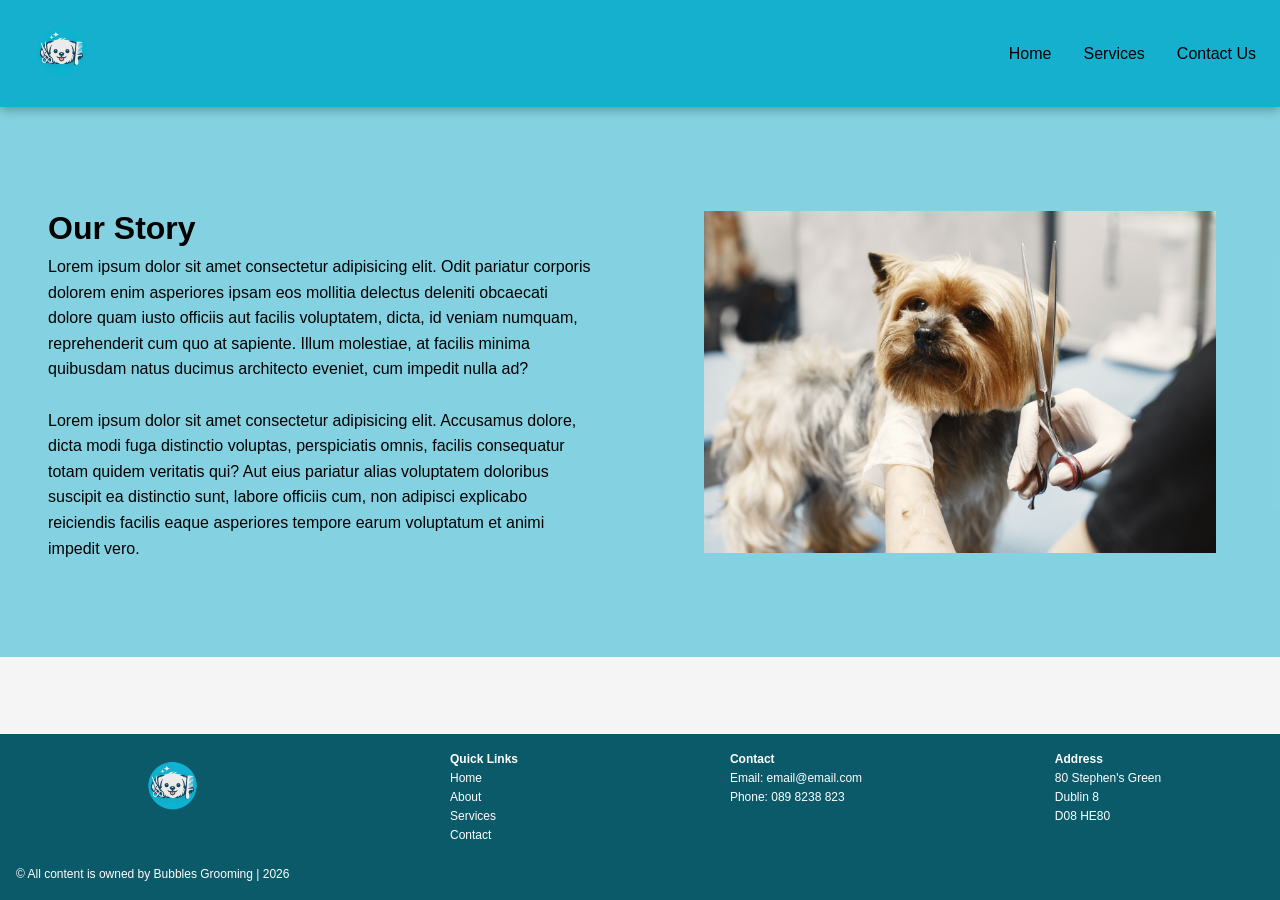
==== about.html @ 96925ece "initial commit" ====
<!DOCTYPE html>
<html lang="en">
<head>
    <meta charset="UTF-8">
    <meta name="viewport" content="width=device-width, initial-scale=1.0">
    <link rel="stylesheet" href="css/test.css">
    <title>About Us</title>
    <link rel="icon" href="assets/favi.png" type="image/png">
    <script src="test.js" defer></script>
</head>
<body>
    <header class="site-header">
        <div class="Logo">
            <a href="index.html">
                <img class="logo-img" src="assets/favi.png" alt="">
            </a>
        </div>
        <nav>
            <ul class="sidebar">
                <li class="sidebarLink"><a class="mainLink" href="index.html">Home</a></li>
                <li class="sidebarLink"><a class="mainLink" href="services.html">Services</a></li>
                <li class="sidebarLink"><a class="mainLink" href="contact.html">Contact Us</a></li>
            </ul>
            
            <ul>
                <li class="hideMobile"><a class="mainLink" href="index.html">Home</a></li>
                <li class="hideMobile"><a class="mainLink" href="services.html">Services</a></li>
                <li class="hideMobile"><a class="mainLink" href="contact.html">Contact Us</a></li>
            </ul>
        </nav>
        <div class="hamburger">
            <div class="bar"></div>
            <div class="bar"></div>
        </div>
    </header>

    <main>
        <section class="about-section">
            <div class="about-info">
                <div class="about-text">
                    <h2 class="content-heading">Our Story</h2>
                    <p>
                        Lorem ipsum dolor sit amet consectetur adipisicing elit. Odit pariatur corporis dolorem enim asperiores ipsam eos mollitia delectus deleniti obcaecati dolore quam iusto officiis aut facilis voluptatem, dicta, id veniam numquam, reprehenderit cum quo at sapiente. Illum molestiae, at facilis minima quibusdam natus ducimus architecto eveniet, cum impedit nulla ad?
                    </p>
                    <br>
                    <p>
                        Lorem ipsum dolor sit amet consectetur adipisicing elit. Accusamus dolore, dicta modi fuga distinctio voluptas, perspiciatis omnis, facilis consequatur totam quidem veritatis qui? Aut eius pariatur alias voluptatem doloribus suscipit ea distinctio sunt, labore officiis cum, non adipisci explicabo reiciendis facilis eaque asperiores tempore earum voluptatum et animi impedit vero.
                    </p>
                </div>
            </div>

            <div class="about-img">
                <div class="about-image-container">
                    <img src="assets/image.jpg" alt="" class="about-image">
                </div>
            </div>
        </section>
    </main>
    <footer>
        <div class="footer-content">
                <div class="footer-links">
                    <div class="footerLogo">
                        <img class="logo-img" src="assets/favi.png" alt="">
                    </div>
                    <div class="footer-section">
                        <ul class="footer-section-list">
                            <li class="boldText">Quick Links</li>
                            <li><a class="footerLink" href="index.html">Home</a></li>
                            <li><a class="footerLink" href="about.html">About</a></li>
                            <li><a class="footerLink" href="services.html">Services</a></li>
                            <li><a class="footerLink" href="contact.html">Contact</a></li>
                        </ul>
                    </div>
                    
                    <div class="footer-section">
                        <ul>
                            <li class="boldText"><a class="footerLink" href="contact.html">Contact</a></li>
                            <li><a class="footerLink" href="contact.html">Email: email@email.com</a></li>
                            <li><a class="footerLink" href="contact.html">Phone: 089 8238 823</a></li>
                        </ul>
                    </div>

                    <div class="footer-section">
                        <ul>
                            <li class="boldText"><a class="footerLink" href="contact.html">Address</a></li>
                            <li class="footerList">80 Stephen's Green</li>
                            <li class="footerList">Dublin 8</li>
                            <li class="footerList">D08 HE80</li>
                        </ul>
                    </div>
                    
                </div>
                <br>
            <p class="copyright-text">
                &copy; All content is owned by Bubbles Grooming | 2026
            </p>
        </div>
    </footer>
</body>
</html>
---- css/test.css ----
@import "../css/sections.css"; 
@import "../css/components.css";

:root{
    /* Colours */
    --primary-color: #14B0CD;
    --secondary-color: #0A5A6A;
    --tertiary-color: #F47C20;
    --background-color: #f5f5f5;
    --footer-text-color: #ffffff;


    /* #725ac1 secondary  */
    /* #8d86c9 third */

    --text-color: black;

    /* Typography */
    --fontfamily-primary : "Inter", sans-serif;

    /* Font Size */
    --fs-100 : 0.75rem;
    --fs-200 : 0.875rem;
    --fs-300 : 1rem;
    --fs-400 : 1.125rem;
    --fs-500 : 1.5rem;
    --fs-600 : 2rem;

    /* Font weight */
    --fw-sm : lighter ;
    --fw-md : normal;
    --fw-lg : bold;
    --fw-xl : bolder;

    /* Spacing */
    --space-xs: 0.5rem;
    --space-sm: 1rem;
    --space-md: 2rem;
    --space-lg: 4rem;
    --space-xl: 8rem;

    /* Widths */
    --container-width: 1200px;

    /* Radius */
    --radius-sm: 0.25rem;
    --radius-md: 0.5rem;
    --radius-lg: 1rem;

}

*,
*::before,
*::after{
    box-sizing: border-box;
}

*{
    margin: 0;
    padding: 0;
}

img,
picture,
video,
canvas,
svg{
    display: block;
    max-width: 100%;
}

button,
input,
textarea,
select{
    font: inherit;
}


.site-header{
    display: flex;
    align-items: center;
    justify-content: space-between;
    padding: var(--space-sm);
    padding-left: 1.5rem;
    padding-right: 1.5rem;
    background-color: var(--primary-color);
    position: sticky;
    top: 0;
    z-index: 10;
    overflow: visible;
    box-shadow: 0 3px 10px rgba(0, 0, 0, 0.3);
}

.site-header1{
    display: flex;
    align-items: center;
    justify-content: space-between;
    padding: var(--space-sm);
    padding-left: 1.5rem;
    padding-right: 1.5rem;
    background-color: rgba(10, 14, 18, 0.45);
    backdrop-filter: blur(14px) saturate(140%);
    -webkit-backdrop-filter: blur(14px) saturate(140%);
    position: sticky;
    top: 0;
    z-index: 10;
    overflow: visible;
    border-bottom: 1px solid rgba(255, 255, 255, 0.18);
    box-shadow: 0 8px 24px rgba(0, 0, 0, 0.18);
}

body{
    min-height: 100vh;
    display: flex; 
    flex-direction: column;
    line-height: 1.5;

    color: var(--text-color);
    font-family: var(--fontfamily-primary);
    font-size: var(--fs-300);
    line-height: 1.6;
}

main{
    flex: 1;
    background-color: var(--background-color);
}

footer{
    flex-shrink: 0;
    background-color: var(--secondary-color);
    padding: var(--space-sm);
    font-weight: var(--fw-sm);
    font-size: var(--fs-100);
    color: var(--footer-text-color);
}


button{
    border: none;
    background: none;
    cursor: pointer;
}

ul,li{
    list-style: none;
}

nav ul{
    list-style-type: none;
    display: flex;
    flex-wrap: wrap;
    align-content: center;
    gap: 2rem;
}

nav li{
    display: flex;
    align-items: center;
}

a:hover{
    opacity: 0.8;
}


a{
    text-decoration: none;
    display: flex;
    align-items: center;
    /* color: var(--text-color); */
    transition: opacity 0.2s ease;
}

.logo-link{
    text-decoration: none;
    color: var(--text-color);
}

.logo-img{
    height: 75px;
    width: auto;
}

.sidebar{
    position: fixed;
    gap: 2rem;
    top: 0;
    right: 0;
    height: 100vh;
    width: 100%;

    font-size: 1.5rem;
    font-weight: 500;
    
    background-color: var(--background-color);
    display: flex;
    flex-direction: column;
    align-items: center;
    justify-content: flex-start;

    transform: translateY(-100%);

    transition: transform 0.3s ease;
}

.sidebar.active{
    transform: translateY(0);
}

.sidebar a{
    width: 80%;
}

.sidebar li {
    padding-top: 1.5rem;
}

.sidebarLink{
    width: 80%;
}

.sidebarBtn{
    display: none;
}

.hideMobile{
    display: flex;
}

.hamburger{
    display: none;
}

.mainLink{
    color: var(--text-color);
}


.boldText{
    font-weight: var(--fw-lg);
}

.pageHeading{
    margin-top: var(--space-sm);
}

@media (max-width: 820px) {
    
    .hamburger{
        display: block;
        cursor: pointer;
    }

    .hamburger.active .bar:nth-child(1){
        transform: translateY(4px) rotate(45deg);
        height: 2px;
    }

    .hamburger.active .bar:nth-child(2){
        transform: translateY(-4px) rotate(-45deg);
        height: 2px;
    }
    
    .bar{
        height: 2px;
        width: 20px;
        background-color: var(--text-color);
        margin: 6px 0;
        opacity: 0.8;

        transition: transform 0.2s ease-in, opacity 0.2s ease-in;
    }

    .hideMobile{
        display: none;
    }

    .sidebarBtn{
        display: flex;
        z-index: 9;
    }

}
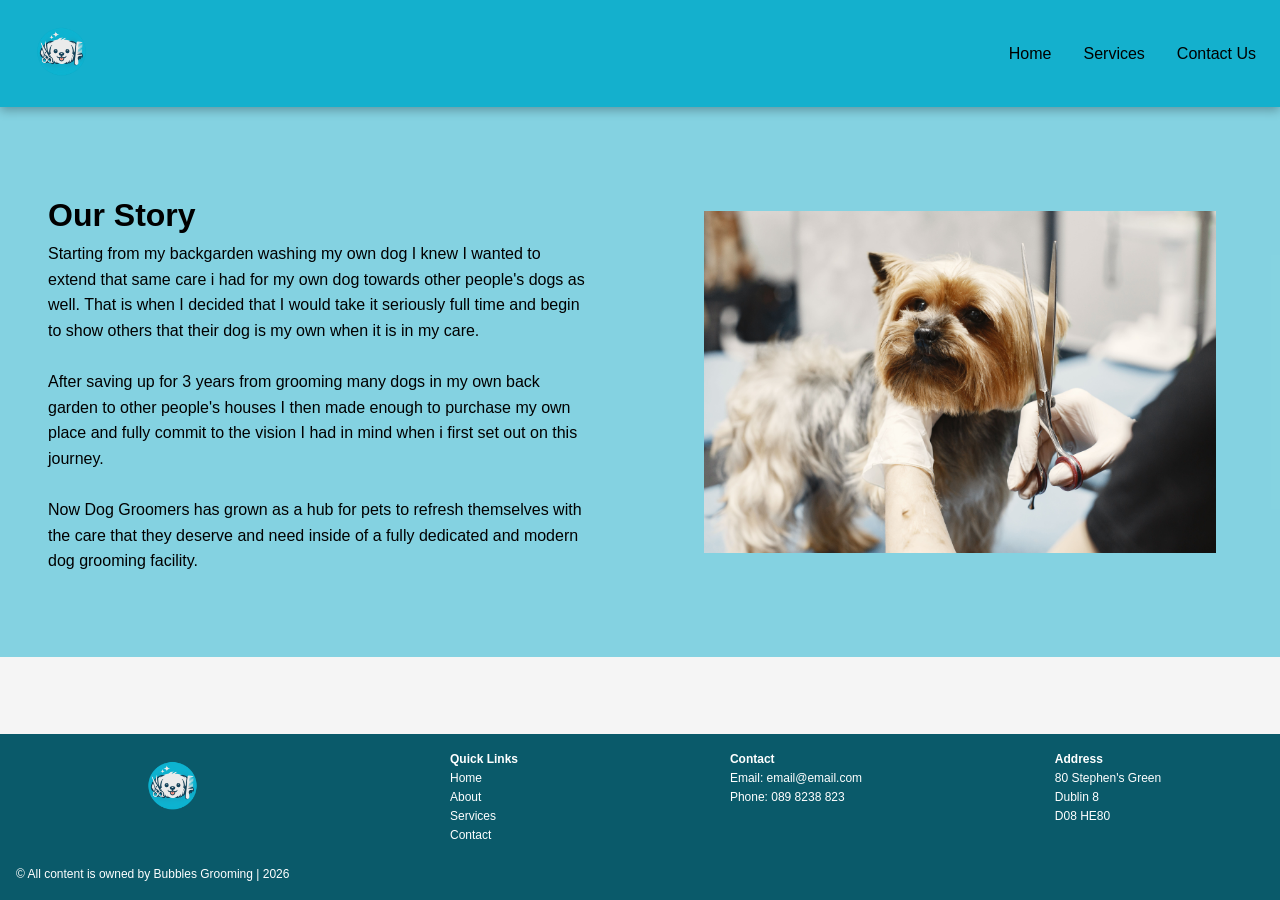
==== commit 2d972bb8: "Added realistic filler content and fixed testimonial cards" ====
--- a/about.html
+++ b/about.html
@@ -39,13 +39,15 @@
             <div class="about-info">
                 <div class="about-text">
                     <h2 class="content-heading">Our Story</h2>
-                    <p>
-                        Lorem ipsum dolor sit amet consectetur adipisicing elit. Odit pariatur corporis dolorem enim asperiores ipsam eos mollitia delectus deleniti obcaecati dolore quam iusto officiis aut facilis voluptatem, dicta, id veniam numquam, reprehenderit cum quo at sapiente. Illum molestiae, at facilis minima quibusdam natus ducimus architecto eveniet, cum impedit nulla ad?
+                    <p>Starting from my backgarden washing my own dog I knew I wanted to extend that same care i had for my own dog towards other people's dogs as well.
+                        That is when I decided that I would take it seriously full time and begin to show others that their dog is my own when it is in my care.
                     </p>
                     <br>
                     <p>
-                        Lorem ipsum dolor sit amet consectetur adipisicing elit. Accusamus dolore, dicta modi fuga distinctio voluptas, perspiciatis omnis, facilis consequatur totam quidem veritatis qui? Aut eius pariatur alias voluptatem doloribus suscipit ea distinctio sunt, labore officiis cum, non adipisci explicabo reiciendis facilis eaque asperiores tempore earum voluptatum et animi impedit vero.
+                        After saving up for 3 years from grooming many dogs in my own back garden to other people's houses I then made enough to purchase my own place and fully commit to the vision I had in mind when i first set out on this journey.
                     </p>
+                    <br>
+                    <p>Now Dog Groomers has grown as a hub for pets to refresh themselves with the care that they deserve and need inside of a fully dedicated and modern dog grooming facility.</p>
                 </div>
             </div>
 
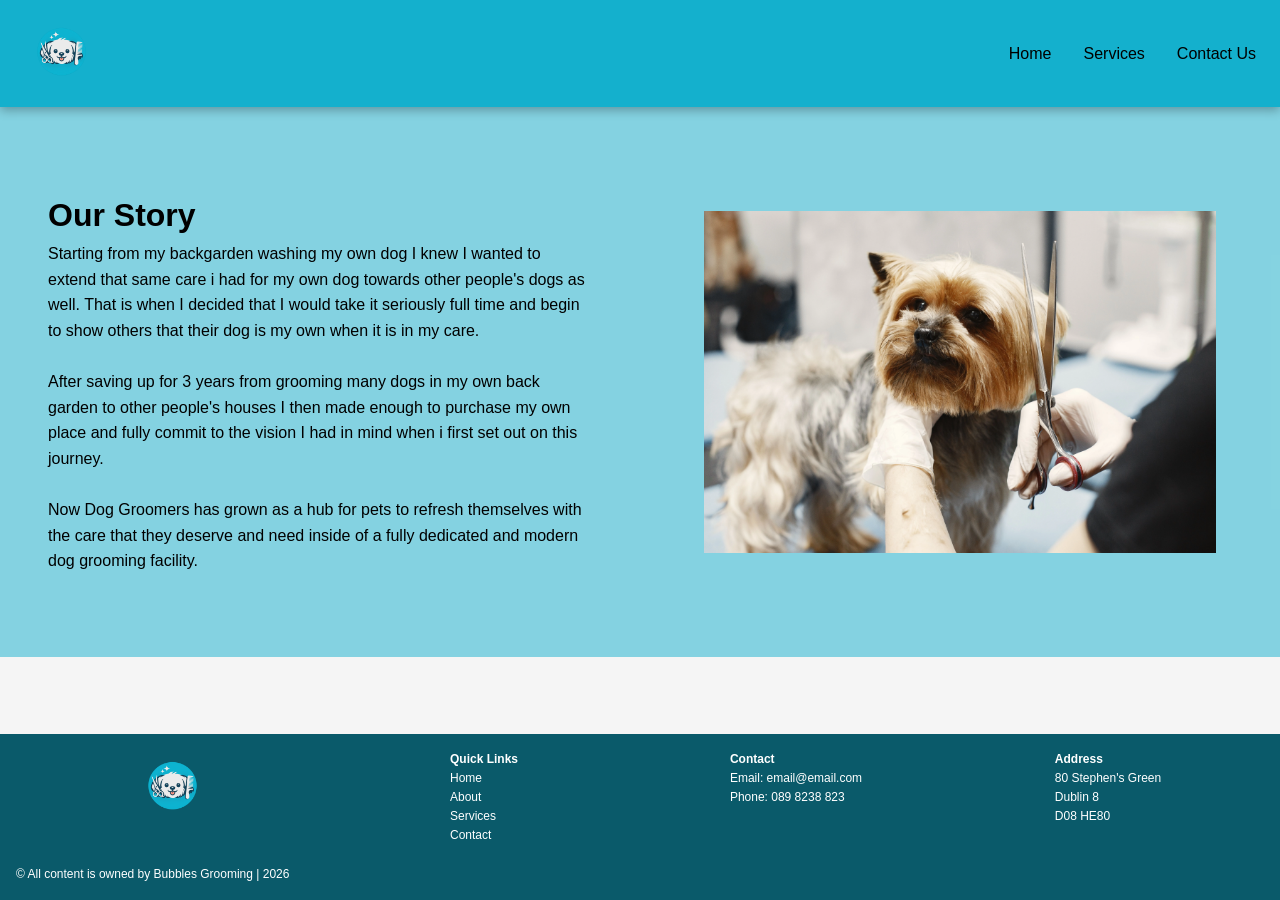
==== commit 1f6306fb: "added webp version of image.jpg and replaced it" ====
--- a/about.html
+++ b/about.html
@@ -53,7 +53,7 @@
 
             <div class="about-img">
                 <div class="about-image-container">
-                    <img src="assets/image.jpg" alt="" class="about-image">
+                    <img src="assets/image.webp" alt="" class="about-image">
                 </div>
             </div>
         </section>
